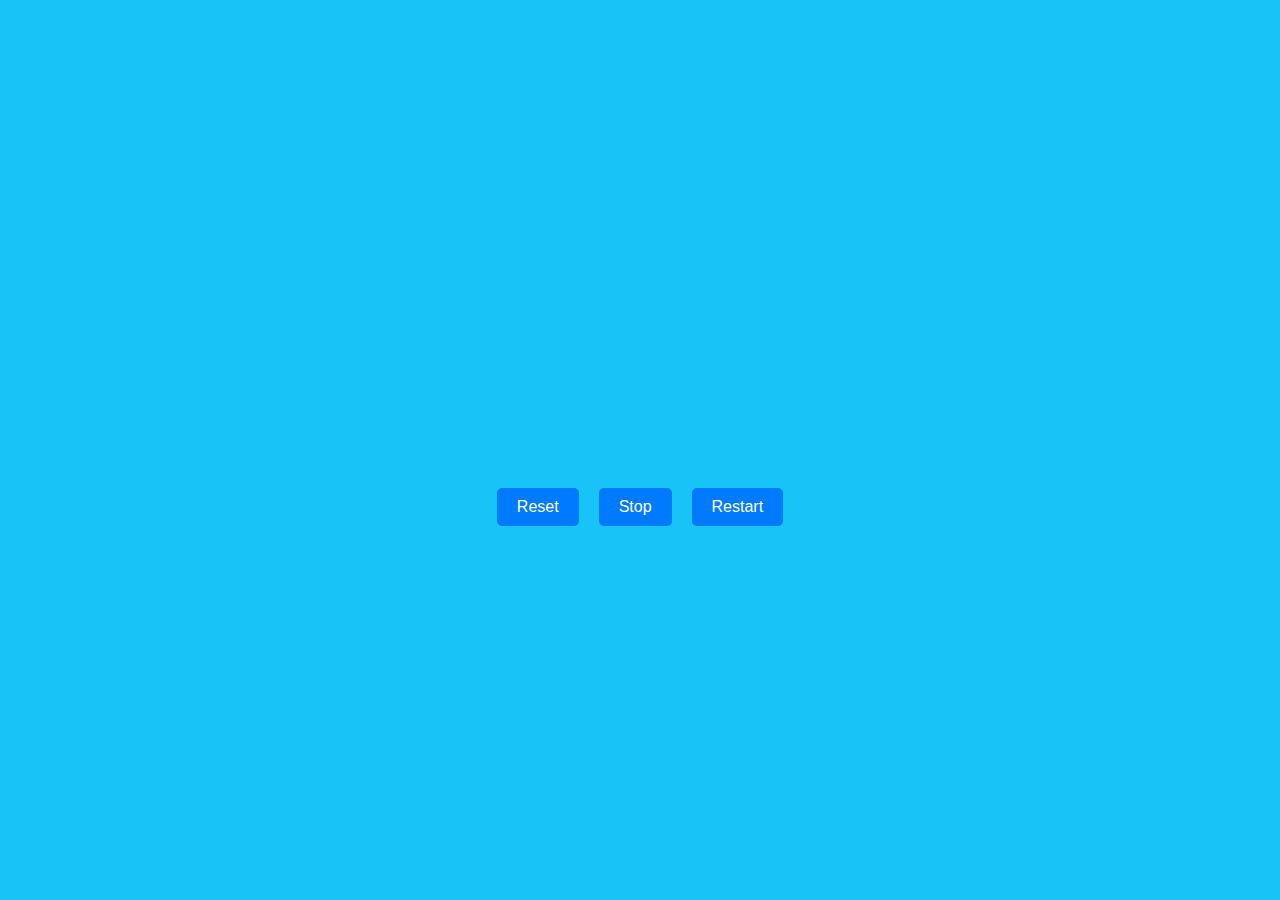
==== timer.html @ b3a8445d "timer.html" ====
<!DOCTYPE html>
<html lang="en">
<head>
<meta charset="UTF-8">
<meta name="viewport" content="width=device-width, initial-scale=1.0">
<title>Countdown Timer</title>
<link rel="stylesheet" href="styles.css">
<style>
    .timer {
        text-align: center;
    }

    .buttons {
        display: flex;
        gap:20px;
    }

    #resumeBtn {
        display: none;
    }
</style>
</head>
<body>

<div class="timer">
    <br>
    <div class="time" id="time">00:00:00</div>
    <br>
    <div class="buttons">
        <button onclick="resetTimer()">Reset</button>
        <button id="stopResumeBtn" onclick="toggleTimer()">Stop</button>
        <button id="resumeBtn" onclick="resumeTimer()">Resume</button>
        <button onclick="restartTimer()">Restart</button>
    </div>
</div>

<script src="script.js"></script>
<script>
    let initialTime;
    let remainingTime;
    let timerInterval;
    let isRunning = false;

    function startCountdown() {
        isRunning = true;
        const urlParams = new URLSearchParams(window.location.search);
        const hours = parseInt(urlParams.get('hours')) || 0;
        const minutes = parseInt(urlParams.get('minutes')) || 0;
        const seconds = parseInt(urlParams.get('seconds')) || 0;
        initialTime = hours * 3600 + minutes * 60 + seconds;
        remainingTime = initialTime;

        // Countdown timer function
        timerInterval = setInterval(() => {
            remainingTime--;
            if (remainingTime <= 0) {
                clearInterval(timerInterval);
                updateDisplay(remainingTime);
                playSound();
                return;
            }
            updateDisplay(remainingTime);
        }, 1000);
    }

    function updateDisplay(remainingTime) {
        if (remainingTime <= 0) {
            document.getElementById("time").textContent = "Time's Up";
            document.getElementById("stopResumeBtn").style.display = 'none'; // Hide "Stop" button
            document.getElementById("resumeBtn").style.display = 'none'; // Hide "Resume" button
        } else {
            const hours = Math.floor(remainingTime / 3600);
            const minutes = Math.floor((remainingTime % 3600) / 60);
            const seconds = remainingTime % 60;
            document.getElementById("time").textContent = formatTime(hours) + ":" + formatTime(minutes) + ":" + formatTime(seconds);
        }
    }

    function formatTime(time) {
        return time < 10 ? "0" + time : time;
    }

    function resetTimer() {
        clearInterval(timerInterval);
        isRunning = false;
        document.getElementById("resumeBtn").style.display = "none";
        window.location.href = "index.html";
    }

    function toggleTimer() {
        if (!isRunning) {
            startCountdown();
            document.getElementById("stopResumeBtn").textContent = 'Stop';
        } else {
            clearInterval(timerInterval);
            document.getElementById("stopResumeBtn").style.display = "none";
            document.getElementById("resumeBtn").style.display = "block";
        }
        isRunning = !isRunning;
    }

    function restartTimer() {
        clearInterval(timerInterval);
        isRunning = false;
        document.getElementById("resumeBtn").style.display = "none";
        document.getElementById("stopResumeBtn").style.display ="block";
        const audio = document.getElementById("audio");
        audio.pause(); // Pause the audio playback
        window.location.href = "index.html";
        startCountdown();
    }

    function resumeTimer() {
        document.getElementById("resumeBtn").style.display = "none";
        startCountdownFromCurrentTime();
        document.getElementById("stopResumeBtn").textContent = 'Stop';
        document.getElementById("stopResumeBtn").style.display = "block";
    }

    function startCountdownFromCurrentTime() {
        isRunning = true;
        // Countdown timer function
        timerInterval = setInterval(() => {
            remainingTime--;
            if (remainingTime <= 0) {
                clearInterval(timerInterval);
                updateDisplay(remainingTime);
                return;
            }
            updateDisplay(remainingTime);
        }, 1000);
    }
    
    function playSound() {
        const audio = document.getElementById("audio");
        audio.play();
    }
    startCountdown(); // Start the countdown when the page loads
</script>
    <audio id="audio" src="ringtone-126505.mp3"></audio>
</body>
</html>
---- styles.css ----
body {
    font-family: Times New Roman,serif;
    display: flex;
    justify-content: center;
    align-items: center;
    height: 100vh;
    margin: 0;
    background-color: #18C3F8;
}
.container {
        text-align: center;
        margin-top: 50px; /* Adjust margin as needed */
    }

    form {
        display: inline-block;
        text-align: left;
    }

    form div {
        margin-bottom: 10px;
    }

    label {
        display: inline-block;
        width: 80px; /* Adjust width as needed */
    }

    input[type="number"] {
        width: 50px; /* Adjust width as needed */
    }

    button {
        display: block;
        margin: 0 auto;
    }

.time-options {
    margin-bottom: 20px;
}

.time-options input {
    width: 60px;
    margin: 0 5px;
    text-align: center;
}

button {
    padding: 10px 20px;
    font-size: 16px;
    cursor: pointer;
    background-color: #007bff;
    color: #fff;
    border: none;
    border-radius: 5px;
    transition: background-color 0.3s;
}

button:hover {
    background-color: #0056b3;
}

.timer {
    margin-top: 20px;
}

.time {
    font-size: 50px;
    margin-top: 10px;
    text-align: center;
    margin-top: 0; /* Remove default margin */
    animation: slideIn 3s cubic-bezier(0.25, 0.1, 0.25, 1) forwards;
    opacity: 0;
    transform: translateY(-50px);
}
#hours{
    border-radius: 25px;
    border: 2px solid #609;
    padding: 20px; 
    width: 50px;
    height: 5px;
    font-size: 16px;
    text-align: center;
}
#minutes{
    border-radius: 25px;
    border: 2px solid #609;
    padding: 20px; 
    width: 50px;
    height: 5px;
    text-align: center;
    font-size: 16px;
}
#seconds{
    border-radius: 25px;
    border: 2px solid #609;
    padding: 20px; 
    width: 50px;
    height: 5px;
    text-align: center;
    font-size: 16px;
}
#h1 {
    margin-top: 0; /* Remove default margin */
    animation: slideIn 3s cubic-bezier(0.25, 0.1, 0.25, 1) forwards;
    opacity: 0;
    font-size: 40px;
    transform: translateY(-50px);
}

@keyframes slideIn {
    0% {
        opacity: 0;
        transform: translateY(-50px);
    }
    100% {
        opacity: 1;
        transform: translateY(0);
    }
}
#stbtn{
    margin-top: 0; /* Remove default margin */
    animation: slideIn2 4s cubic-bezier(0.25, 0.1, 0.25, 1) forwards;
    opacity: 0;
    border-radius: 25px;
    padding:20px 20px;
    transform: translateY(50px); /* Start from below */
}

@keyframes slideIn2 {
    0% {
        opacity: 0;
        transform: translateY(50px); /* Start from below */
    }
    100% {
        opacity: 1;
        transform: translateY(0); /* Transition to top */
    }
}
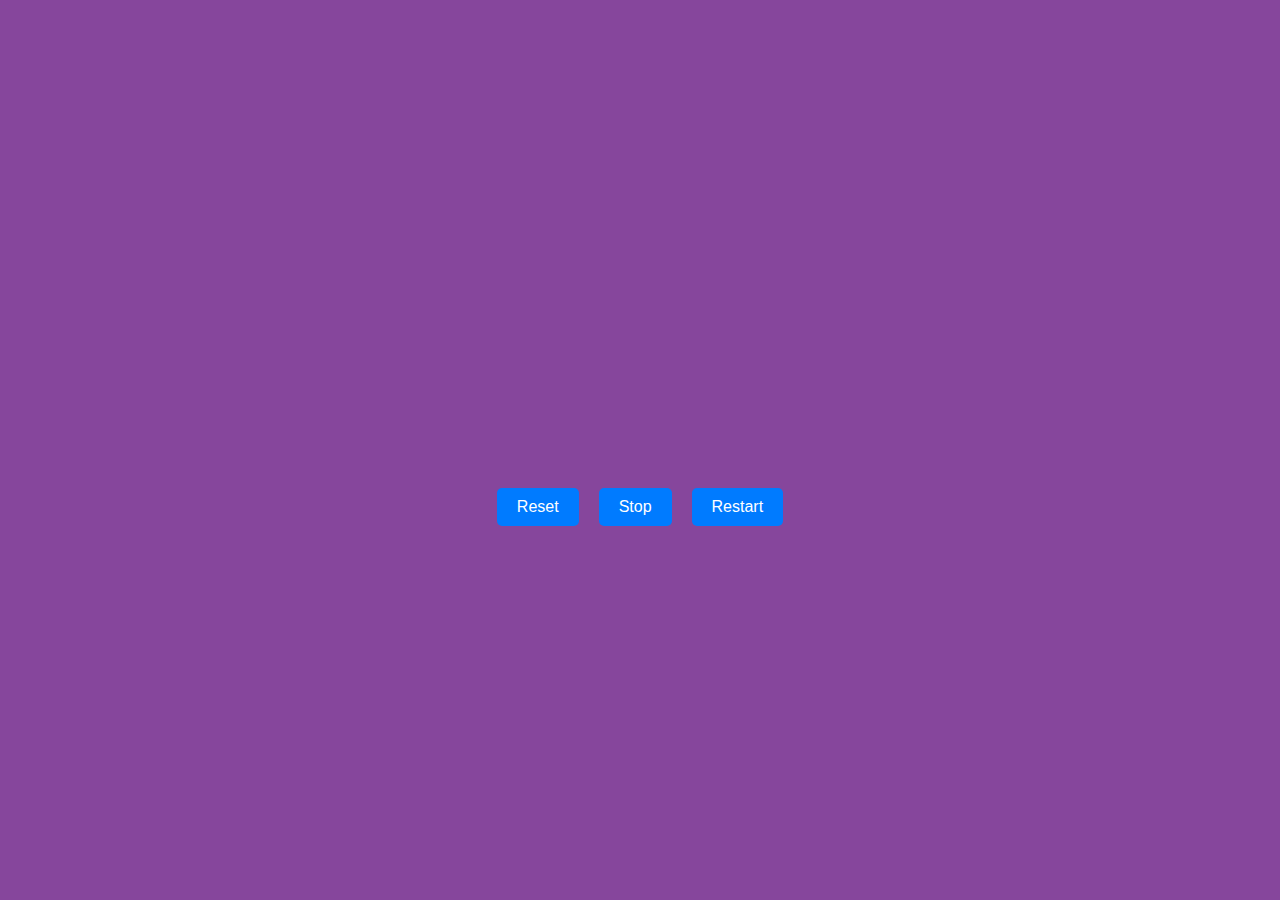
==== commit 8922e348: "timer.html" ====
--- a/timer.html
+++ b/timer.html
@@ -106,7 +106,6 @@
         document.getElementById("stopResumeBtn").style.display ="block";
         const audio = document.getElementById("audio");
         audio.pause(); // Pause the audio playback
-        window.location.href = "index.html";
         startCountdown();
     }
 
@@ -125,6 +124,7 @@
             if (remainingTime <= 0) {
                 clearInterval(timerInterval);
                 updateDisplay(remainingTime);
+                playSound();
                 return;
             }
             updateDisplay(remainingTime);
--- a/styles.css
+++ b/styles.css
@@ -5,7 +5,7 @@
     align-items: center;
     height: 100vh;
     margin: 0;
-    background-color: #18C3F8;
+    background-color: #86469C;
 }
 .container {
         text-align: center;
@@ -74,31 +74,37 @@
     transform: translateY(-50px);
 }
 #hours{
-    border-radius: 25px;
-    border: 2px solid #609;
+    border-radius: 10px;
+    border: solid #609;
     padding: 20px; 
     width: 50px;
     height: 5px;
-    font-size: 16px;
+    font-size: 20px;
     text-align: center;
+    color:white;
+    background-color: black;
 }
 #minutes{
-    border-radius: 25px;
-    border: 2px solid #609;
+    border-radius: 10px;
+    border: solid #609;
     padding: 20px; 
     width: 50px;
     height: 5px;
     text-align: center;
-    font-size: 16px;
+    font-size: 20px;
+    color:white;
+    background-color: black;
 }
 #seconds{
-    border-radius: 25px;
-    border: 2px solid #609;
+    border-radius: 10px;
+    border: solid #609;
     padding: 20px; 
     width: 50px;
     height: 5px;
     text-align: center;
-    font-size: 16px;
+    font-size: 20px;
+    color:white;
+    background-color: black;
 }
 #h1 {
     margin-top: 0; /* Remove default margin */
